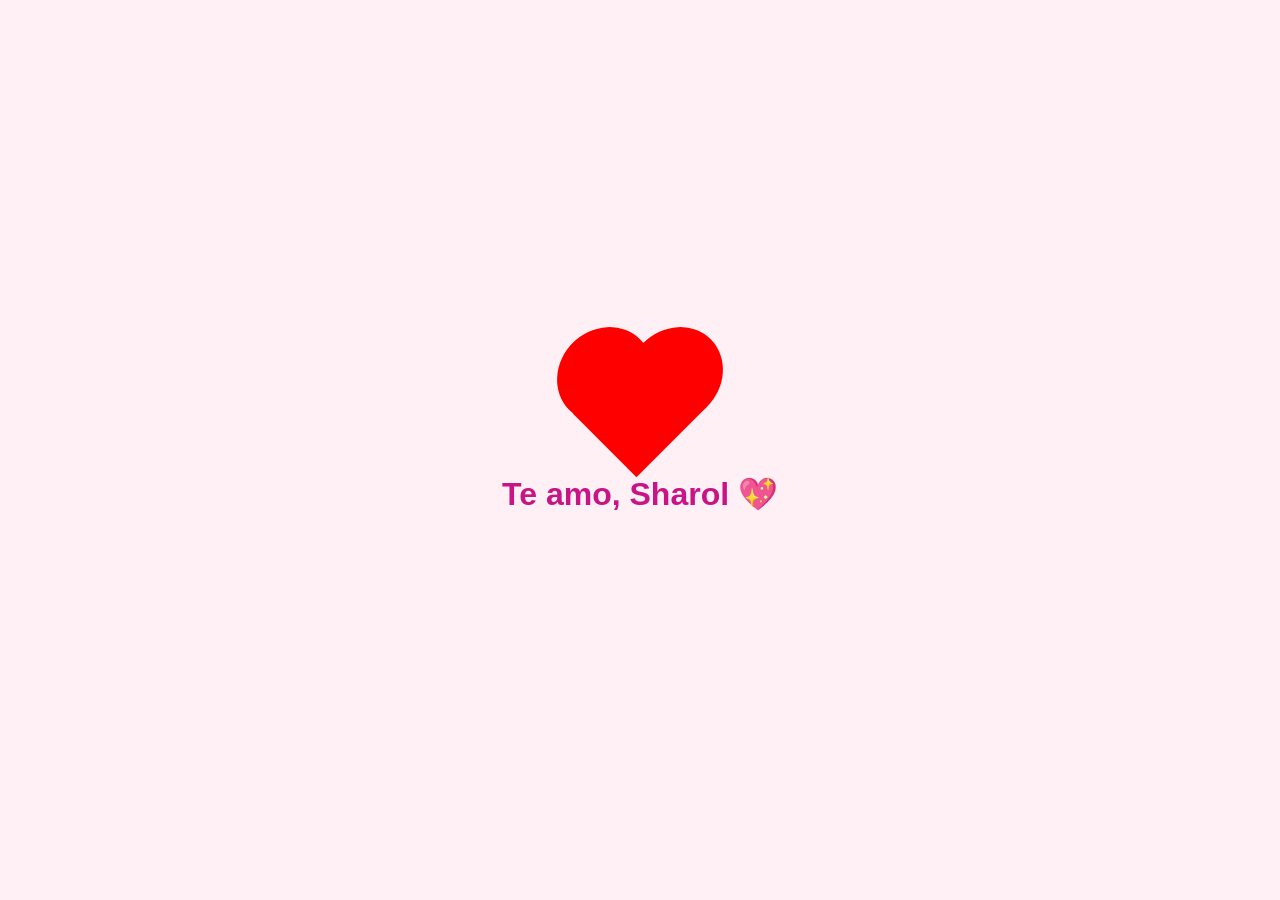
==== index.html.html @ 2ff8661a "Actualizo archivos con el contenido correcto" ====
<!DOCTYPE html>
<html lang="es">
<head>
  <meta charset="UTF-8">
  <title>Te Amo</title>
  <link rel="stylesheet" href="style.css">
</head>
<body>
    <div class="corazon"></div>
    <h1>Te amo, Sharol 💖</h1>
    
</body>
</html>
---- style.css ----
body {
    background-color: #fff0f5;
    display: flex;
    flex-direction: column;
    justify-content: center;
    align-items: center;
    height: 100vh;
    margin: 0;
    font-family: 'Segoe UI', sans-serif;
  }
  
  h1 {
    color: #c71585;
    margin-top: 20px;
  }
  
  .corazon {
    position: relative;
    width: 100px;
    height: 90px;
    background: red;
    transform: rotate(-45deg);
    animation: latir 1s infinite;
  }
  
  .corazon::before,
  .corazon::after {
    content: "";
    position: absolute;
    width: 100px;
    height: 90px;
    background: red;
    border-radius: 50%;
  }
  
  .corazon::before {
    top: -50px;
    left: 0;
  }
  
  .corazon::after {
    left: 50px;
    top: 0;
  }
  
  @keyframes latir {
    0%, 100% { transform: rotate(-45deg) scale(1); }
    50% { transform: rotate(-45deg) scale(1.2); }
  }
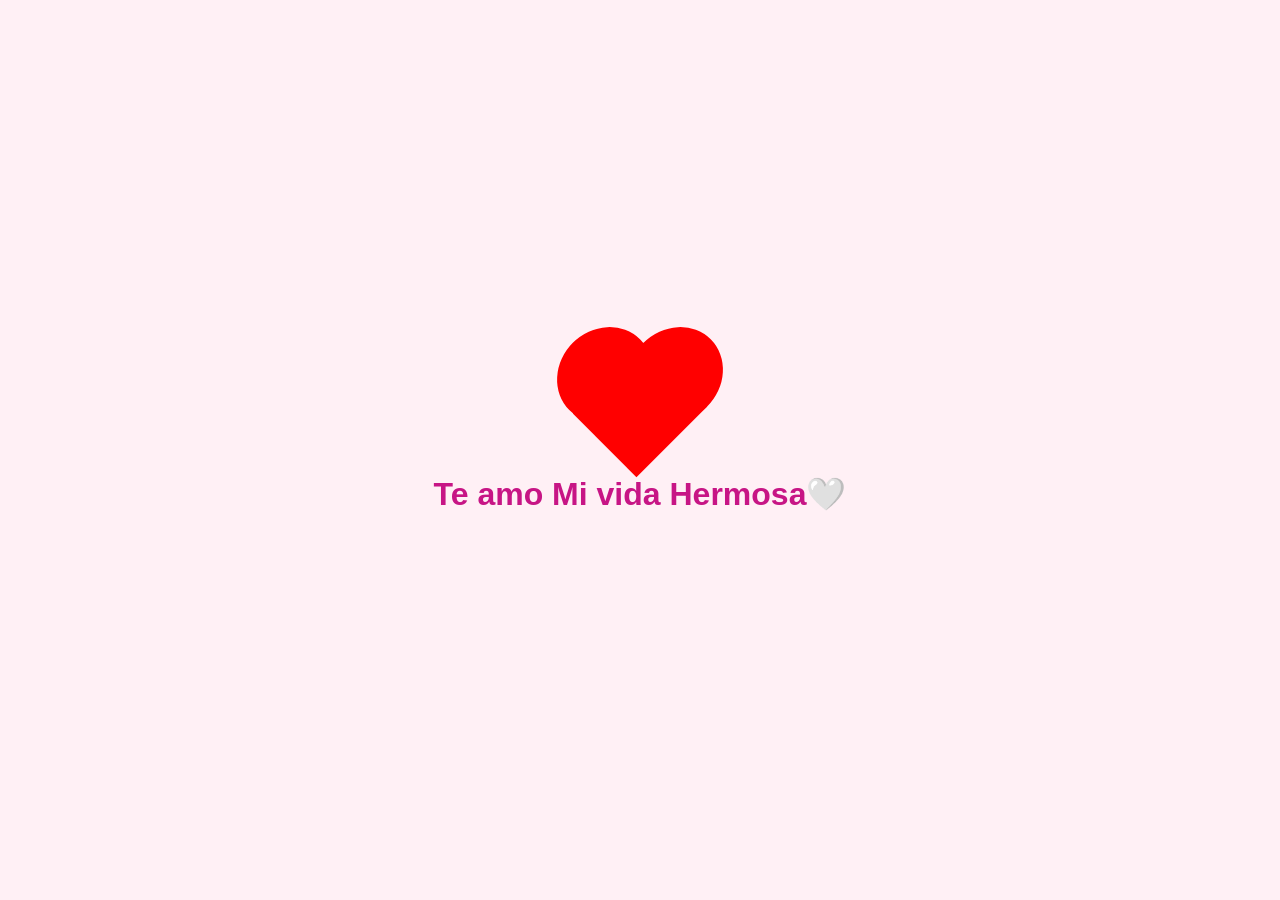
==== commit e727ebf9: "Actualizo archivos con el contenido correcto" ====
--- a/index.html.html
+++ b/index.html.html
@@ -7,7 +7,7 @@
 </head>
 <body>
     <div class="corazon"></div>
-    <h1>Te amo, Sharol 💖</h1>
+    <h1>Te amo Mi vida Hermosa🤍    </h1>
     
 </body>
 </html>
